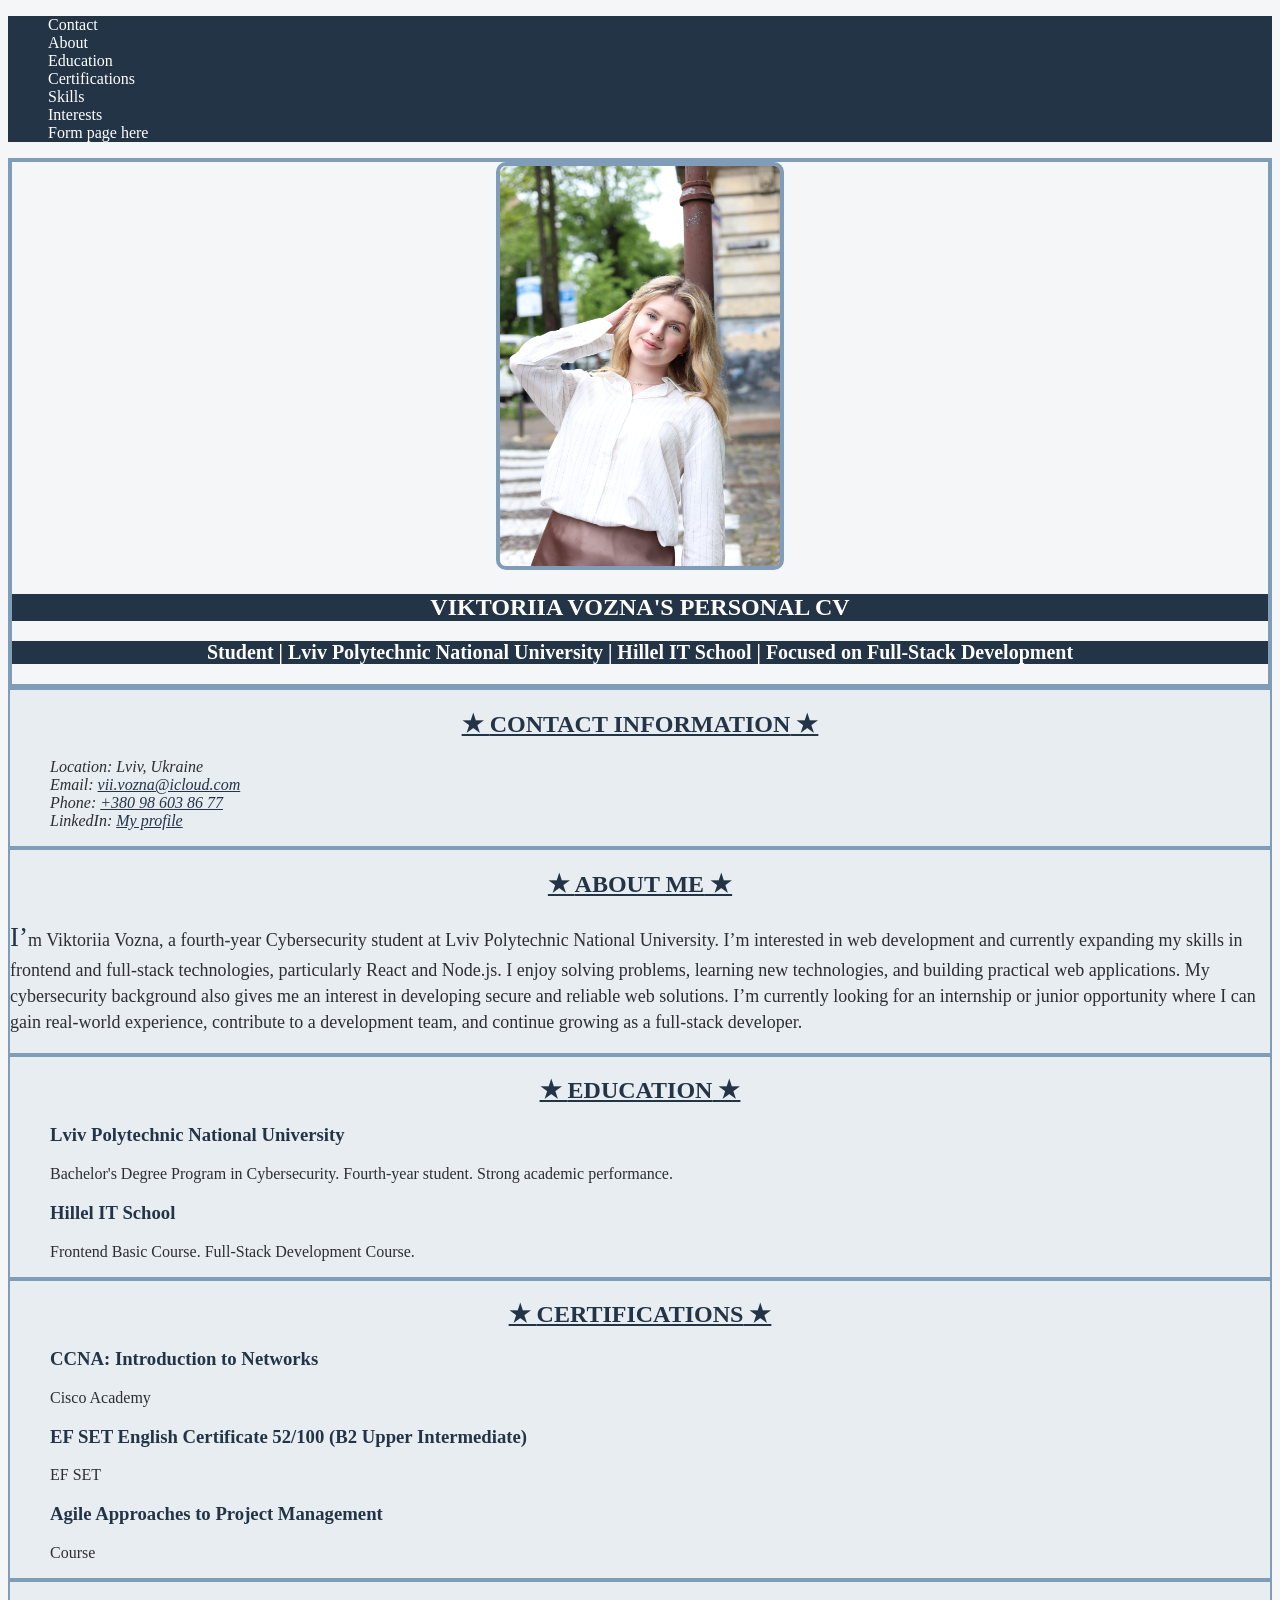
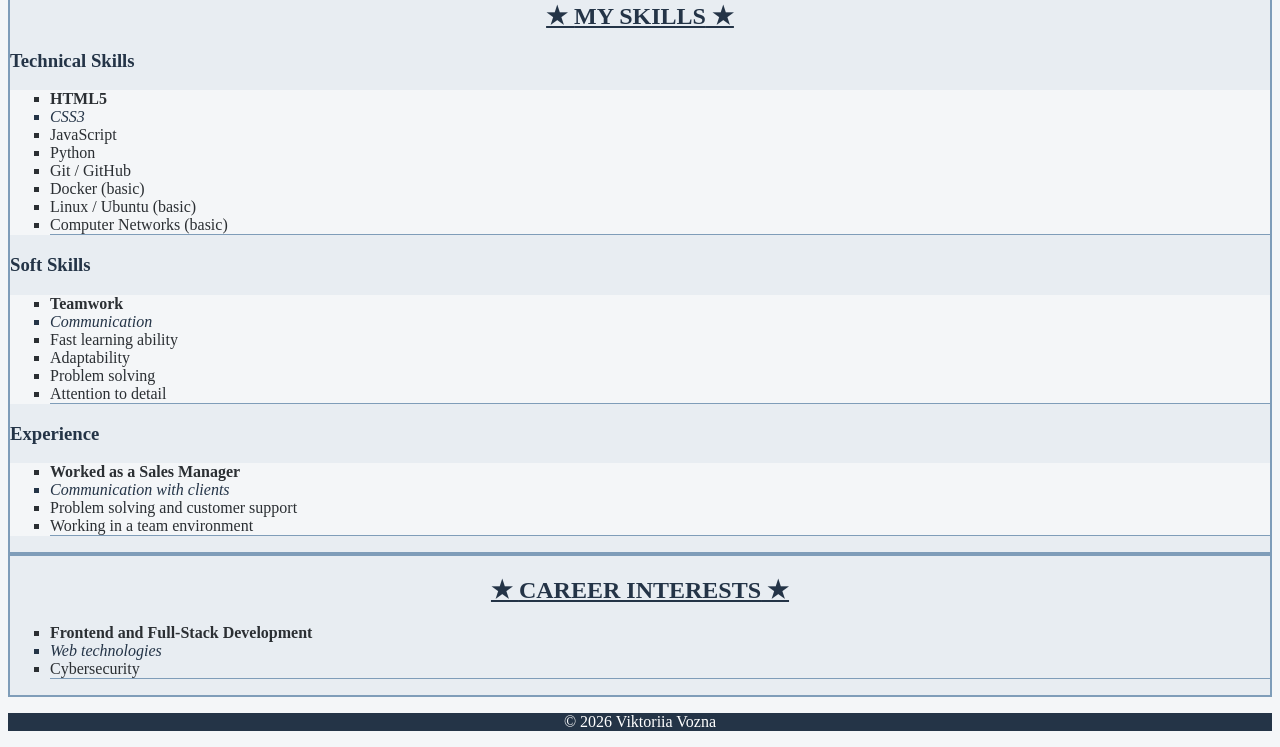
==== index.html @ c9d18f3e "Initial commit" ====
<!doctype html>
<html lang="en">
  <head>
    <meta charset="UTF-8" />
    <meta name="viewport" content="width=device-width, initial-scale=1.0" />
    <title>Homework 2</title>
    <link rel="stylesheet" href="./styles/styles.css" />
  </head>

  <body>
    <header>
      <nav>
        <ul>
          <li><a href="#contact">Contact</a></li>
          <li><a href="#about">About</a></li>
          <li><a href="#education">Education</a></li>
          <li><a href="#certifications">Certifications</a></li>
          <li><a href="#skills">Skills</a></li>
          <li><a href="#interests">Interests</a></li>
          <li><a href="./pages/form.html">Form page here</a></li>
        </ul>
      </nav>
    </header>

    <main>
      <section class="hero">
        <img
          src="images/IMG_2600.jpeg"
          alt="Photo of Viktoriia Vozna"
          height="400"
          width="280"
        />

        <h1>Viktoriia Vozna's Personal CV</h1>

        <p class="first-text">
          Student | Lviv Polytechnic National University | Hillel IT School |
          Focused on Full-Stack Development
        </p>
      </section>

      <section id="contact" class="content-section">
        <h2>Contact Information</h2>

        <address>
          <ul>
            <li>Location: Lviv, Ukraine</li>

            <li>
              Email:
              <a href="mailto:vii.vozna@icloud.com">vii.vozna@icloud.com</a>
            </li>

            <li>
              Phone:
              <a href="tel:+380986038677">+380 98 603 86 77</a>
            </li>

            <li>
              LinkedIn:
              <a
                href="https://www.linkedin.com/in/viktoriia-vozna-914662374"
                target="_blank"
                rel="noopener noreferrer"
              >
                My profile
              </a>
            </li>
          </ul>
        </address>
      </section>

      <section id="about" class="content-section">
        <h2>About Me</h2>

        <p class="second-text">
          I’m Viktoriia Vozna, a fourth-year Cybersecurity student at Lviv
          Polytechnic National University. I’m interested in web development and
          currently expanding my skills in frontend and full-stack technologies,
          particularly React and Node.js. I enjoy solving problems, learning new
          technologies, and building practical web applications. My
          cybersecurity background also gives me an interest in developing
          secure and reliable web solutions. I’m currently looking for an
          internship or junior opportunity where I can gain real-world
          experience, contribute to a development team, and continue growing as
          a full-stack developer.
        </p>
      </section>

      <section id="education" class="content-section">
        <h2>Education</h2>

        <ul>
          <li>
            <h3>Lviv Polytechnic National University</h3>

            <p>
              Bachelor's Degree Program in Cybersecurity. Fourth-year student.
              Strong academic performance.
            </p>
          </li>

          <li>
            <h3>Hillel IT School</h3>

            <p>Frontend Basic Course. Full-Stack Development Course.</p>
          </li>
        </ul>
      </section>

      <section id="certifications" class="content-section">
        <h2>Certifications</h2>

        <ul>
          <li>
            <h3>CCNA: Introduction to Networks</h3>
            <p>Cisco Academy</p>
          </li>

          <li>
            <h3>EF SET English Certificate 52/100 (B2 Upper Intermediate)</h3>
            <p>EF SET</p>
          </li>

          <li>
            <h3>Agile Approaches to Project Management</h3>
            <p>Course</p>
          </li>
        </ul>
      </section>

      <section id="skills" class="content-section">
        <h2>My Skills</h2>

        <h3>Technical Skills</h3>
        <ul class="list">
          <li>HTML5</li>
          <li>CSS3</li>
          <li>JavaScript</li>
          <li>Python</li>
          <li>Git / GitHub</li>
          <li>Docker (basic)</li>
          <li>Linux / Ubuntu (basic)</li>
          <li>Computer Networks (basic)</li>
        </ul>

        <h3>Soft Skills</h3>
        <ul class="list">
          <li>Teamwork</li>
          <li>Communication</li>
          <li>Fast learning ability</li>
          <li>Adaptability</li>
          <li>Problem solving</li>
          <li>Attention to detail</li>
        </ul>

        <h3>Experience</h3>
        <ul class="list">
          <li>Worked as a Sales Manager</li>
          <li>Communication with clients</li>
          <li>Problem solving and customer support</li>
          <li>Working in a team environment</li>
        </ul>
      </section>

      <section id="interests" class="content-section">
        <h2>Career Interests</h2>

        <ul class="list">
          <li>Frontend and Full-Stack Development</li>
          <li>Web technologies</li>
          <li>Cybersecurity</li>
        </ul>
      </section>
    </main>

    <footer>
      <p>© 2026 Viktoriia Vozna</p>
    </footer>
  </body>
</html>
---- styles/styles.css ----
:root {
  --main-color: #243447;
  --accent-color: #7f9db9;
  --light-color: #f4f6f8;
  --section-color: #e8edf2;
  --text-color: #2b2f33;
  --white-color: #ffffff;
}

body {
  background-color: var(--light-color);
  color: var(--text-color);
}

a {
  color: var(--main-color);
  text-decoration: none;
}

header a,
footer a {
  color: var(--white-color);
}

a:hover,
a:focus {
  text-decoration: underline;
}

a:active {
  background-color: var(--accent-color);
}

ul {
  list-style: none;
}

header,
footer {
  background-color: var(--main-color);
}

footer {
  color: var(--white-color);
  text-align: center;
}

.hero {
  background-image: url('../images/background.jpeg');
  background-repeat: no-repeat;
  background-position: center;
  background-size: cover;
  color: var(--white-color);
  text-align: center;
  border: 4px solid var(--accent-color);
}

.hero > img {
  border: 4px solid var(--accent-color);
  border-radius: 10px;
}

.hero > h1,
.hero > .first-text {
  background-color: var(--main-color);
  color: var(--white-color);
}

.content-section,
#contact-form {
  background-color: var(--section-color);
  border: 2px solid var(--accent-color);
  color: var(--text-color);
}

h1,
h2,
.form-title {
  text-align: center;
  text-transform: uppercase;
}

h1 {
  color: var(--text-color);
}

h2,
h3,
.form-title {
  color: var(--main-color);
}

h2 {
  text-decoration: underline;
}

.content-section > h2::before {
  content: '★ ';
  color: var(--main-color);
}

.content-section > h2::after {
  content: ' ★';
  color: var(--main-color);
}

h2 + p {
  color: var(--text-color);
}

h3 ~ ul {
  background-color: var(--light-color);
}

.first-text {
  color: var(--text-color);
  font-size: 20px;
  font-weight: 700;
}

.second-text,
.form-text {
  font-size: 18px;
}

.second-text {
  line-height: calc(26 / 18);
}

.second-text::first-letter {
  color: var(--main-color);
  font-size: 150%;
}

.list {
  list-style-type: square;
  color: var(--text-color);
}

.list > li:first-child {
  font-weight: 700;
}

.list > li:last-child {
  border-bottom: 1px solid var(--accent-color);
}

.list > li:nth-child(2) {
  color: var(--main-color);
  font-style: italic;
}

address {
  color: var(--text-color);
}

address a {
  text-decoration: underline;
}

.form-text {
  color: var(--text-color);
  text-align: center;
  line-height: calc(24 / 18);
}

form {
  color: var(--text-color);
}

form input,
form select,
form textarea {
  background-color: var(--white-color);
  color: var(--text-color);
  border: 2px solid var(--accent-color);
  border-radius: 6px;
  font-size: 16px;
}

form input:focus,
form select:focus,
form textarea:focus {
  background-color: var(--light-color);
  outline: 2px solid var(--main-color);
}

.form-element,
fieldset {
  border: 2px solid var(--accent-color);
  border-radius: 6px;
}

legend {
  color: var(--main-color);
  font-weight: 700;
}

form button {
  background-color: var(--main-color);
  color: var(--white-color);
  border: 2px solid var(--accent-color);
  border-radius: 6px;
  font-size: 16px;
  font-weight: 700;
}

form button + button {
  border: 2px solid var(--main-color);
}

/* Цей селектор має найбільшу специфічність — (1, 1, 1). */
#contact-form button:hover {
  background-color: var(--section-color);
  color: var(--main-color);
  border: 2px solid var(--main-color);
}

form button:focus {
  outline: 2px solid var(--main-color);
}

form button:active {
  text-decoration: underline;
}
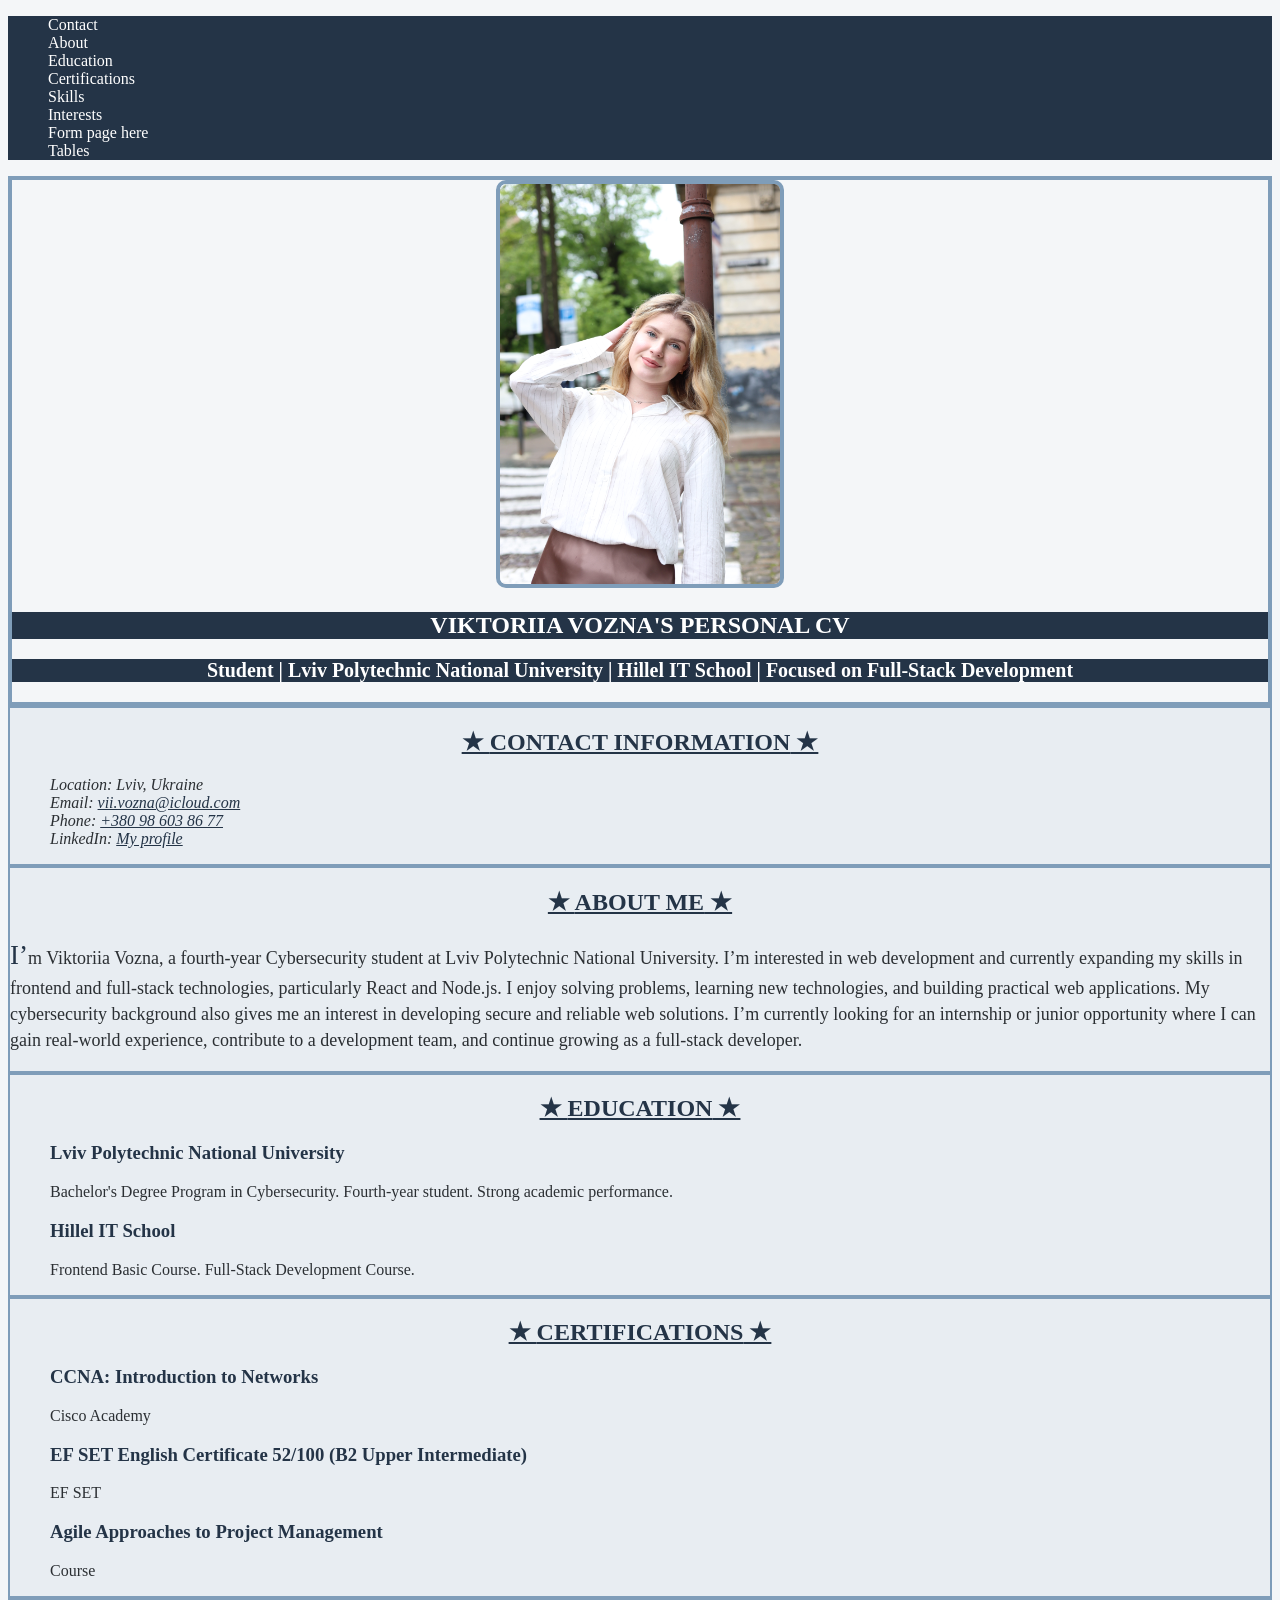
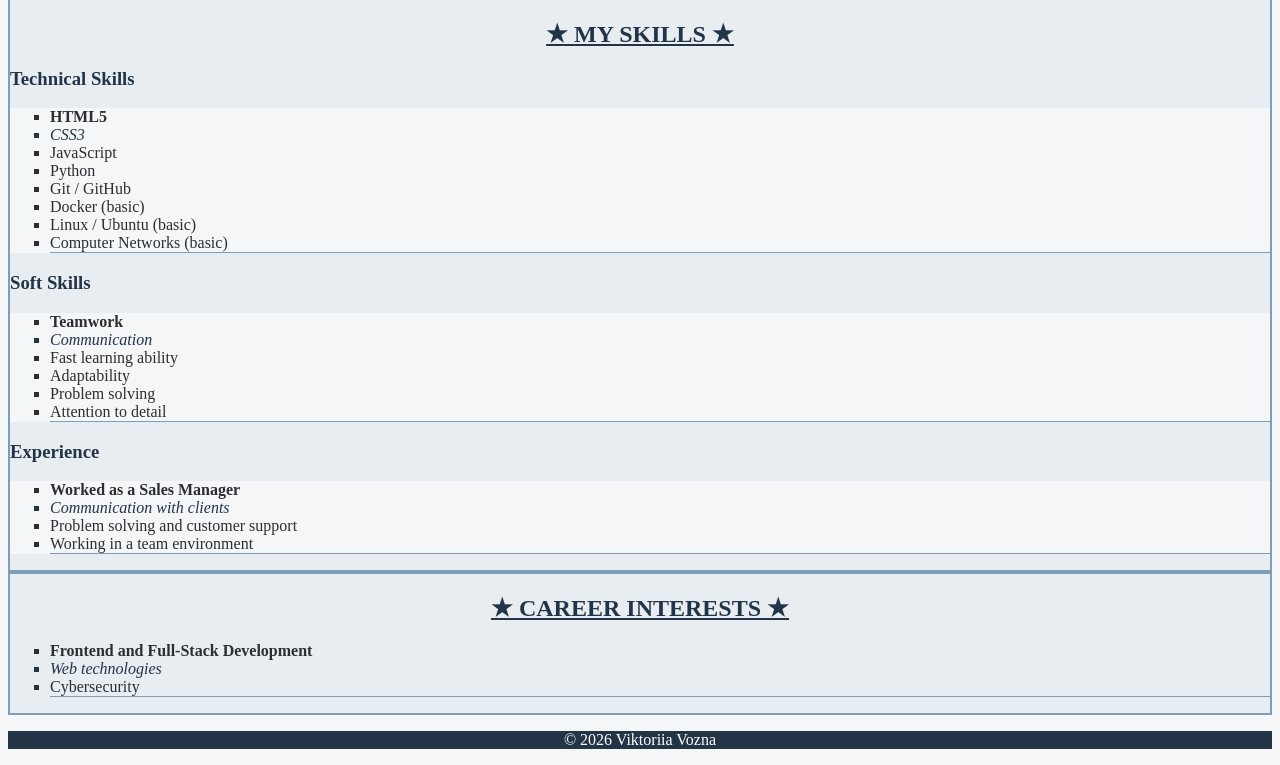
==== commit 528ebe88: "Add tables page and navigation links" ====
--- a/index.html
+++ b/index.html
@@ -18,6 +18,7 @@
           <li><a href="#skills">Skills</a></li>
           <li><a href="#interests">Interests</a></li>
           <li><a href="./pages/form.html">Form page here</a></li>
+          <li><a href="./pages/tables.html">Tables</a></li>
         </ul>
       </nav>
     </header>
--- a/styles/styles.css
+++ b/styles/styles.css
@@ -223,3 +223,16 @@
 form button:active {
   text-decoration: underline;
 }
+
+table {
+  border-collapse: collapse;
+}
+
+th,
+td {
+  border: 1px solid var(--main-color);
+}
+
+th {
+  text-align: center;
+}
